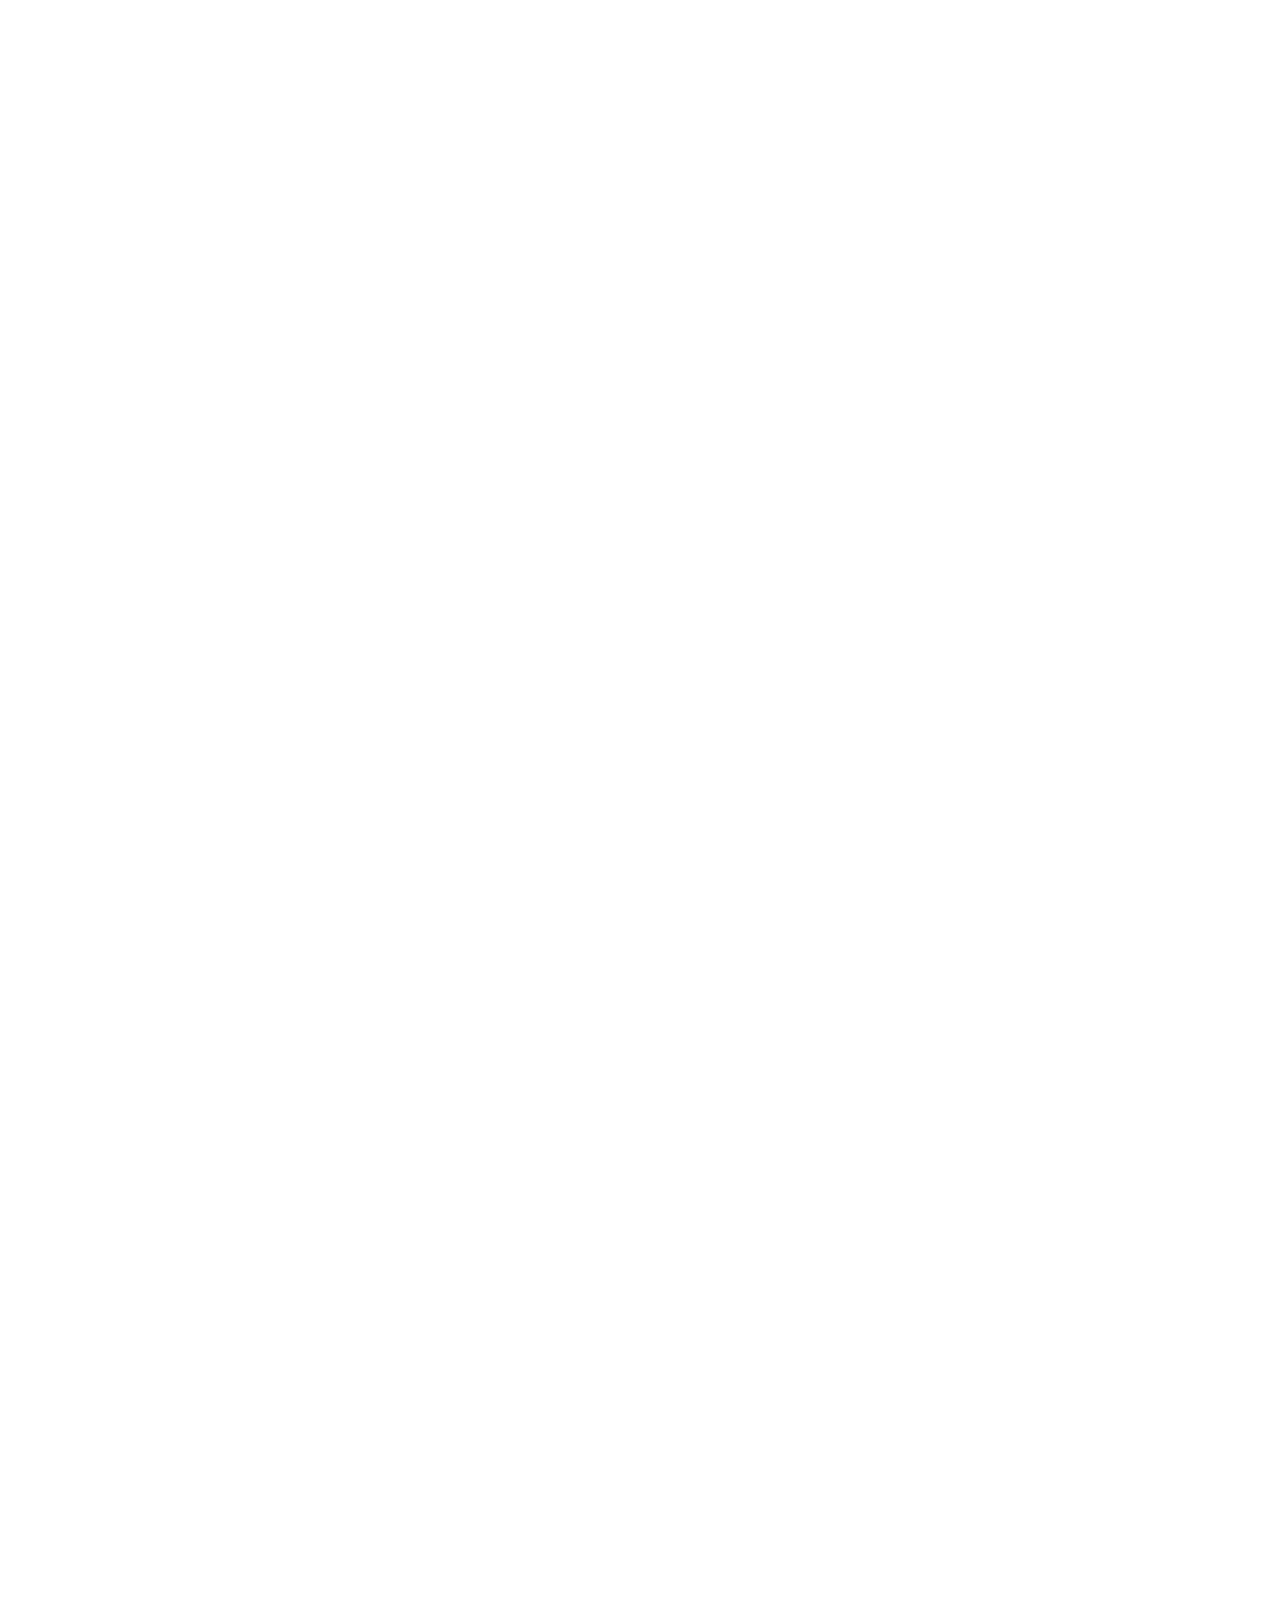
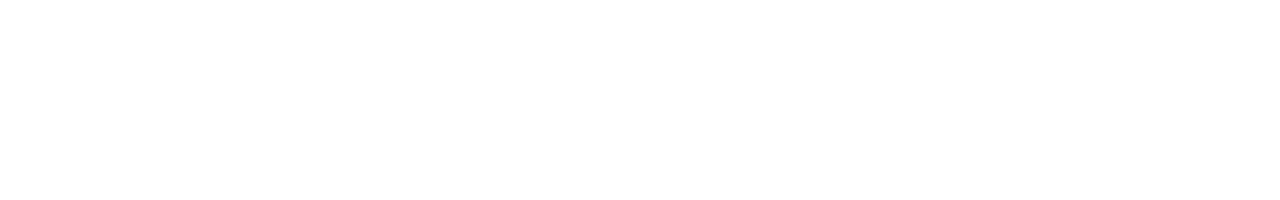
==== JSAPI/index.html @ b61e2bce "First second commit" ====
<!doctype html>
<html lang="en">
<meta http-equiv="Content-Type" content="text/html; charset=utf-8">
<meta name="viewport" content="initial-scale=1, maximum-scale=1, user-scalable=no">
<head>
	<title>JS API</title>
	<link rel="stylesheet" href="http://js.arcgis.com/3.9/js/esri/css/esri.css">
	<script src="http://js.arcgis.com/3.9/"></script>
	<script src="home.js"></script>
	<link rel="stylesheet" type="text/css" href="home.css">
</head>
<body class = "claro">
	<div id="mapDiv"></div>
	<div id="legDiv"></div>
</body>
---- JSAPI/home.css ----
#mapDiv{
	  position: relative;
      padding: 0;
      margin: 0;
      height: 100%;
      width:80%;
    }

    #legDiv{
      position: relative;
      padding: 0;
      margin: 0;
      height: 100%;
      width:20%;
      float: right;
  }

html, body{
      padding: 0;
      margin: 0;
      height: 100%;
      width:100%;
      }

.esriControlsBR {
	font-family: fantasy;
	font-size: 1px;
}
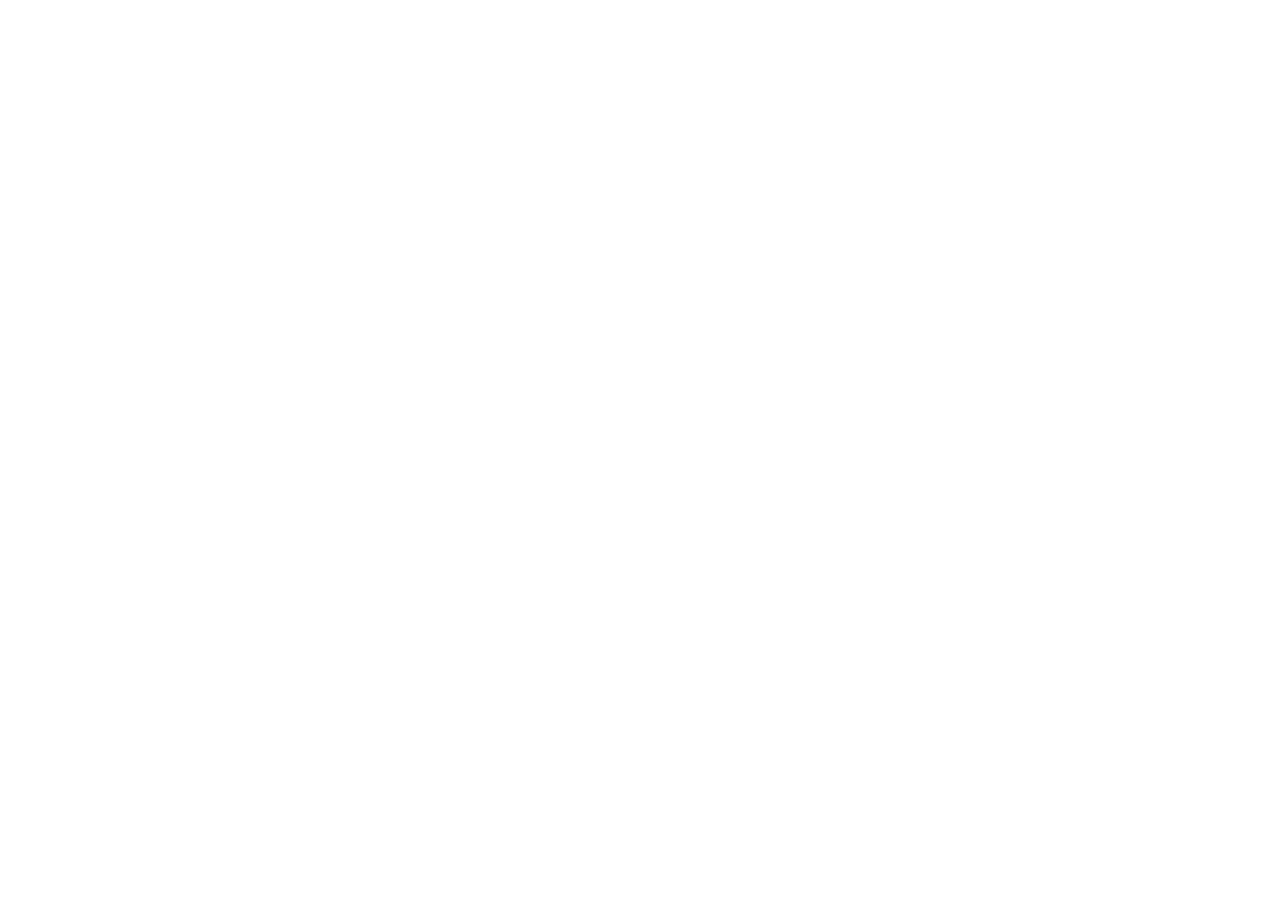
==== commit c97ed6c5: "Legend has loaded...." ====
--- a/JSAPI/index.html
+++ b/JSAPI/index.html
@@ -5,6 +5,7 @@
 <head>
 	<title>JS API</title>
 	<link rel="stylesheet" href="http://js.arcgis.com/3.9/js/esri/css/esri.css">
+	<link rel="stylesheet" href="http://js.arcgis.com/3.9/js/dojo/dijit/themes/claro/claro.css">
 	<script src="http://js.arcgis.com/3.9/"></script>
 	<script src="home.js"></script>
 	<link rel="stylesheet" type="text/css" href="home.css">
--- a/JSAPI/home.css
+++ b/JSAPI/home.css
@@ -1,5 +1,5 @@
 #mapDiv{
-	  position: relative;
+    position: absolute;
       padding: 0;
       margin: 0;
       height: 100%;
@@ -23,6 +23,6 @@
       }
 
 .esriControlsBR {
-	font-family: fantasy;
-	font-size: 1px;
+  font-family: fantasy;
+  font-size: 1px;
 }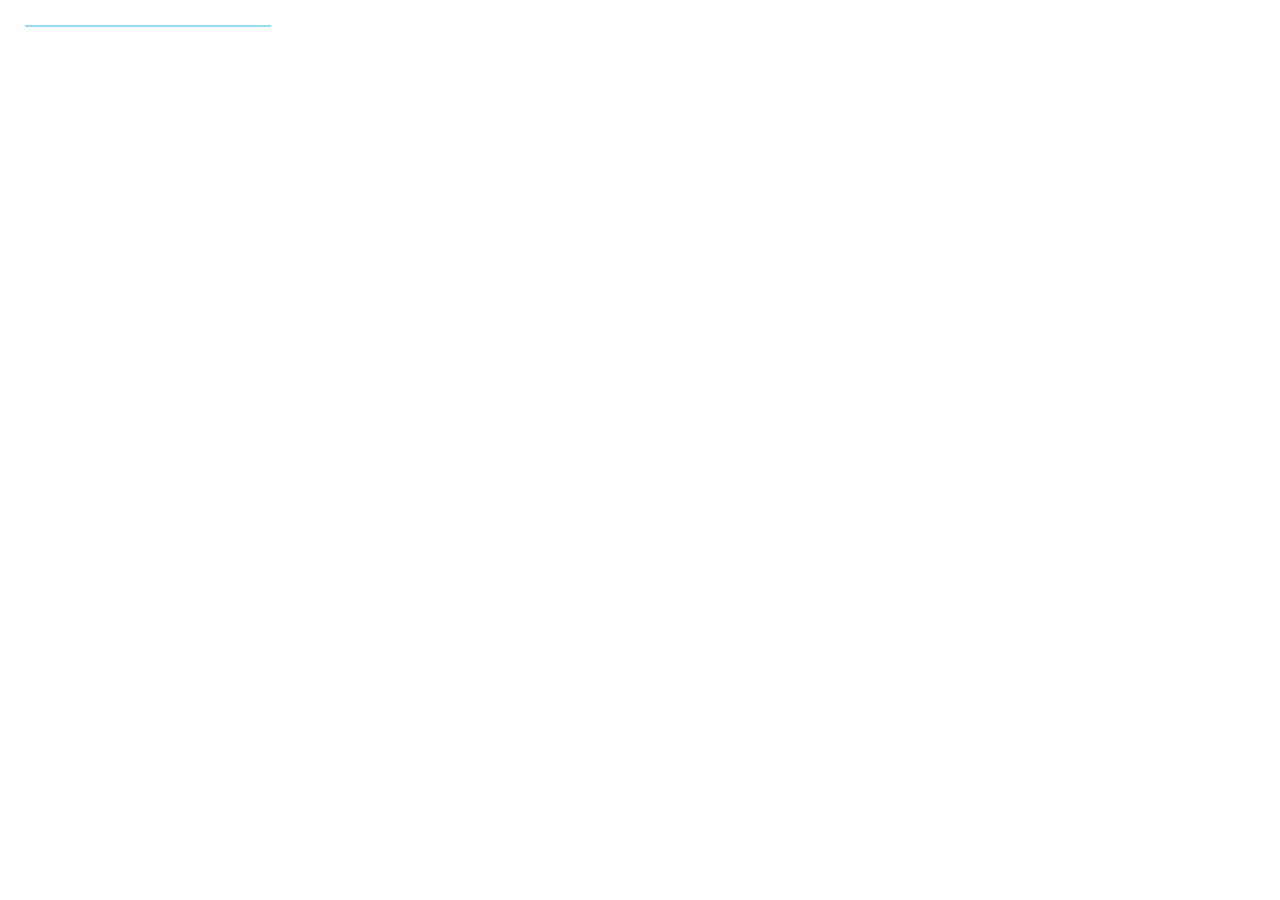
==== commit 44a0c48d: "Popups" ====
--- a/JSAPI/index.html
+++ b/JSAPI/index.html
@@ -1,16 +1,42 @@
 <!doctype html>
-<html lang="en">
+<html>
+<head>
 <meta http-equiv="Content-Type" content="text/html; charset=utf-8">
 <meta name="viewport" content="initial-scale=1, maximum-scale=1, user-scalable=no">
-<head>
-	<title>JS API</title>
-	<link rel="stylesheet" href="http://js.arcgis.com/3.9/js/esri/css/esri.css">
-	<link rel="stylesheet" href="http://js.arcgis.com/3.9/js/dojo/dijit/themes/claro/claro.css">
-	<script src="http://js.arcgis.com/3.9/"></script>
-	<script src="home.js"></script>
-	<link rel="stylesheet" type="text/css" href="home.css">
+  <title>JS API</title>
+  <link rel="stylesheet" href="http://js.arcgis.com/3.9/js/dojo/dijit/themes/claro/claro.css">
+  <link rel="stylesheet" href="http://js.arcgis.com/3.9/js/dojo/dojox/layout/resources/ExpandoPane.css">
+  <link rel="stylesheet" href="http://js.arcgis.com/3.9/js/esri/css/esri.css">
+  <script src="http://js.arcgis.com/3.9/"></script>
+  <script src="home.js"></script>
+  <link rel="stylesheet" type="text/css" href="home.css">
 </head>
 <body class = "claro">
-	<div id="mapDiv"></div>
-	<div id="legDiv"></div>
-</body>+<div id="content"
+     data-dojo-type="dijit/layout/BorderContainer"
+     data-dojo-props="design:'headline', gutters:true"
+     style="width: 100%; height: 100%; margin: 0;">
+
+  <div id="rightPane"
+       data-dojo-type="dijit/layout/ContentPane"
+       data-dojo-props="region:'right'">
+
+    <div data-dojo-type="dijit/layout/AccordionContainer">
+      <div data-dojo-type="dijit/layout/ContentPane" id="legendPane"
+           data-dojo-props="title:'Legend', selected:true">
+        <div id="legDiv"></div>
+      </div>
+      <!--<div data-dojo-type="dijit/layout/ContentPane"
+           data-dojo-props="title:'Pane 2'">
+        This pane could contain tools or additional content
+      </div>-->
+    </div>
+  </div>
+  <div id="mapDiv"
+       data-dojo-type="dijit/layout/ContentPane"
+       data-dojo-props="region:'center'"
+       style="overflow:hidden;">
+  </div>
+</div>
+</body>
+</html>
--- a/JSAPI/home.css
+++ b/JSAPI/home.css
@@ -1,28 +1,34 @@
-#mapDiv{
-    position: absolute;
-      padding: 0;
-      margin: 0;
-      height: 100%;
-      width:80%;
+html, body {
+      height: 97%;
+      width: 98%;
+      margin: 1%;
     }
 
-    #legDiv{
-      position: relative;
-      padding: 0;
-      margin: 0;
-      height: 100%;
-      width:20%;
-      float: right;
-  }
+    #rightPane {
+      width: 20%;
+    }
 
-html, body{
-      padding: 0;
-      margin: 0;
-      height: 100%;
-      width:100%;
+    #legendPane {
+      border: solid #97DCF2 1px;
+    }
+
+
+          .esriPopup.myTheme .titlePane,
+      .dj_ie7 .esriPopup.myTheme .titlePane .title {
+        background-color: #899752;
+        color: #333333;
+        font-weight: bold;
+      }
+      .esriPopup.myTheme .titlePane {
+        border-bottom: 1px solid #121310;
+      }
+      .esriPopup.myTheme a {
+        color: #d6e68a;
       }
 
-.esriControlsBR {
-  font-family: fantasy;
-  font-size: 1px;
-}+      .esriPopup.myTheme .contentPane,
+      .esriPopup.myTheme .actionsPane {
+        border-color: 1px solid #121310;
+        background-color: #424242;
+        color:#ffffff;
+     }